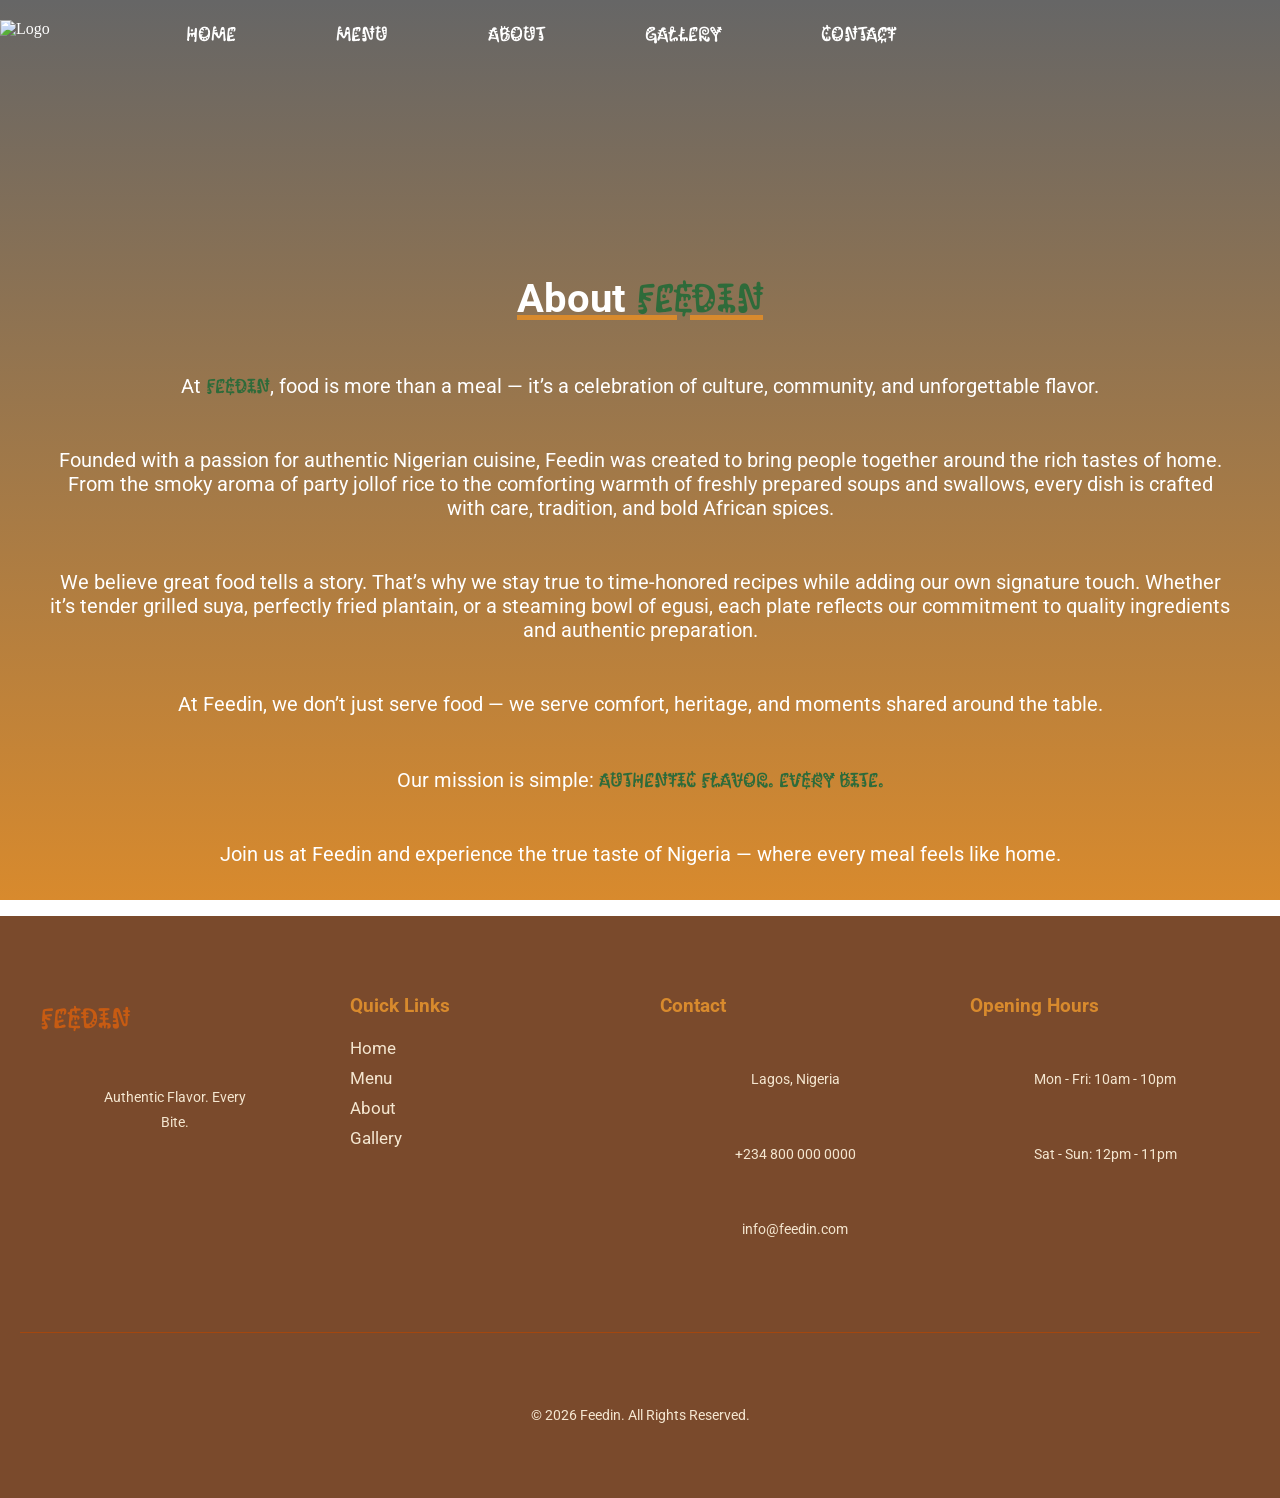
==== about.html @ 1631e00c "Add files via upload" ====
<!DOCTYPE html>
<html lang="en">
<head> 
    <meta charset="UTF-8">
    <meta name="viewport" content="width=device-width, initial-scale=1.0">
    <title>Feedin.net</title>
    <link rel="preconnect" href="https://fonts.googleapis.com">
    <link rel="preconnect" href="https://fonts.gstatic.com" crossorigin>
    <link href="https://fonts.googleapis.com/css2?family=Caveat+Brush&family=Kablammo&family=Roboto:ital,wght@0,100..900;1,100..900&display=swap" rel="stylesheet">
    <link rel="stylesheet" href="about.css">

</head>
<body>
    <header>
        <nav>
          <div class="logo"><img src = "ChatGPT Image Feb 16, 2026, 01_21_09 PM.png" alt="Logo"></div>
            <div class="links">
             <a href="Feedin.html">HOME</a>
             <a href="menu.html">MENU</a>
             <a href="about.html">ABOUT</a>
             <a href="gallery.html">GALLERY</a>
             <a href="https://wa.link/175p5r">CONTACT</a>
           </div>
        </nav>
    </header>

    <h1>About <span class="highlight">Feedin</span></h1>
    <p>At <span class="highlight">Feedin</span>, food is more than a meal — it’s a celebration of culture, community, and unforgettable flavor.</p>
    <p>Founded with a passion for authentic Nigerian cuisine, Feedin was created to bring people together around the rich tastes of home. From the smoky aroma of party jollof rice to the comforting warmth of freshly prepared soups and swallows, every dish is crafted with care, tradition, and bold African spices.</p>
    <p>We believe great food tells a story. That’s why we stay true to time-honored recipes while adding our own signature touch. Whether it’s tender grilled suya, perfectly fried plantain, or a steaming bowl of egusi, each plate reflects our commitment to quality ingredients and authentic preparation.</p>
    <p>At Feedin, we don’t just serve food —
we serve comfort, heritage, and moments shared around the table.</p>
    <p>Our mission is simple:
<span class="highlight">Authentic flavor. Every bite.</span></p>
    <p>Join us at Feedin and experience the true taste of Nigeria — where every meal feels like home.</p>




  
<footer class="footer">
  <div class="footer-container">


    <div class="footer-brand">
      <h2>Feedin</h2>
      <p>Authentic Flavor. Every Bite.</p>
    </div>

    <div class="footer-links">
      <h3>Quick Links</h3>
      <ul>
        <li><a href="Feedin.html">Home</a></li>
        <li><a href="menu.html">Menu</a></li>
        <li><a href="about.html">About</a></li>
        <li><a href="gallery.html">Gallery</a></li>
      </ul>
    </div>

    
    <div class="contact">
      <h3>Contact</h3>
      <p> Lagos, Nigeria</p>
      <p>+234 800 000 0000</p>
      <p> info@feedin.com</p>
    </div>


    <div class="hours">
      <h3>Opening Hours</h3>
      <p>Mon - Fri: 10am - 10pm</p>
      <p>Sat - Sun: 12pm - 11pm</p>
    </div>

  </div>

  <div class="footer-bottom">
    <p>&copy; 2026 Feedin. All Rights Reserved.</p>
  </div>
</footer>
</body>
---- about.css ----
Body{
    background: linear-gradient(rgba(0, 0, 0, 0.6), #D88A2D);
    color: white;
    background-size: cover;
    background-position: center;
    background-repeat: no-repeat;
    background-attachment: fixed;
    margin: 0;
}
.logo img {
    height: 150px;
    width: 150px;
    margin-left: 0px;
}

nav {
    display: flex;
    justify-content: space-between;
    height: 200px;
    margin-top: 20px;
}
.links {
    display: flex;
    justify-content: space-between;
    gap: 100px;
    margin-right: 30%;
}
.links a {
    text-decoration: none;
    justify-items: space-between;
    row-gap: 40px;
    color: white;
    font-family:'kablammo', system-ui;
    font-size: 20px;
    font-weight: bold;
    transition: background 0.3s, color 0.3s;
}
.links a:hover {color:#C75B12}
p {
    font-family: 'roboto', sans-serif;
    font-size: 20px;
    margin: 50px;
    text-align: center;
}
h1 {
    font-family: 'roboto', sans-serif;
    font-size: 40px;
    text-align: center;
    margin-top: 50px;
    text-decoration-line: underline;
    text-decoration-color: #D88A2D;
    text-decoration-thickness: 5px;
}
.highlight {
    color: #2E6B3A;
    font-weight: bold;
    font-family: "kablammo", system-ui;
}




.footer {
  background-color: #7A4A2C; 
  color: #F4E6D0; 
  padding: 60px 20px 20px 20px;
  font-family: "Roboto", sans-serif;
}

.footer-container {
  display: grid;
  grid-template-columns: repeat(auto-fit, minmax(200px, 1fr));
  gap: 40px;
  max-width: 1200px;
  margin: auto;
}

.footer h2 {
  color: #C75B12; 
  font-size: 28px;
  margin-bottom: 10px;
  font-family: "kablammo", system-ui;
}

.footer h3 {
  margin-bottom: 15px;
  color: #D88A2D; 
}

.footer p,
.footer li {
  font-size: 14px;
  line-height: 1.8;
}

.footer ul {
  list-style: none;
  padding: 0;
}

.footer ul li a {
  text-decoration: none;
  color: #F4E6D0;
  transition: 0.3s;
  font-size: larger;
}

.footer ul li a:hover {
  color: #C75B12;
}

.footer-bottom {
  text-align: center;
  margin-top: 40px;
  padding-top: 20px;
  border-top: 1px solid #A3470F; 
  font-size: 13px;
}
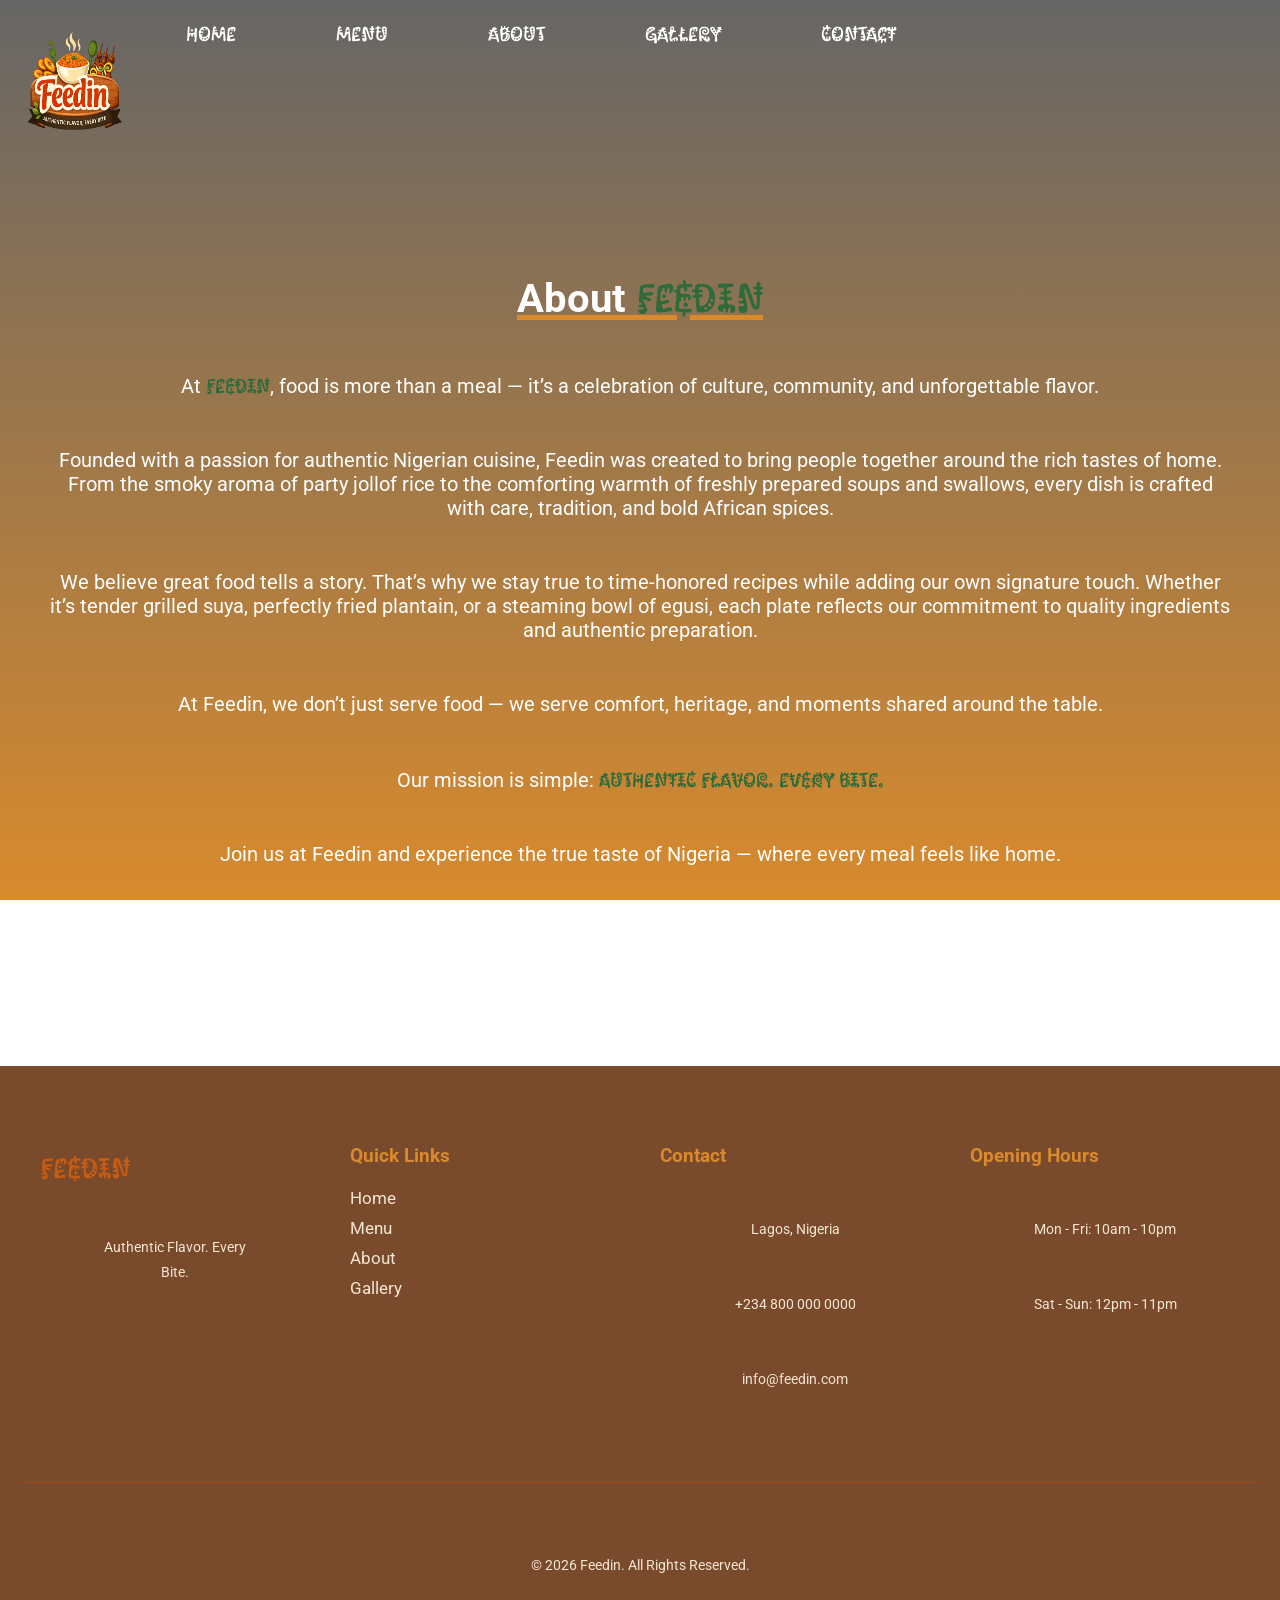
==== commit 2c8f3350: "Update about.html" ====
--- a/about.html
+++ b/about.html
@@ -15,7 +15,7 @@
         <nav>
           <div class="logo"><img src = "ChatGPT Image Feb 16, 2026, 01_21_09 PM.png" alt="Logo"></div>
             <div class="links">
-             <a href="Feedin.html">HOME</a>
+             <a href="index.html">HOME</a>
              <a href="menu.html">MENU</a>
              <a href="about.html">ABOUT</a>
              <a href="gallery.html">GALLERY</a>
@@ -78,4 +78,4 @@
     <p>&copy; 2026 Feedin. All Rights Reserved.</p>
   </div>
 </footer>
-</body>+</body>
--- a/about.css
+++ b/about.css
@@ -62,6 +62,7 @@
 
 .footer {
   background-color: #7A4A2C; 
+  margin-top: 200px;
   color: #F4E6D0; 
   padding: 60px 20px 20px 20px;
   font-family: "Roboto", sans-serif;
@@ -114,5 +115,61 @@
   margin-top: 40px;
   padding-top: 20px;
   border-top: 1px solid #A3470F; 
-  font-size: 13px;
-}+  font-size: 13px;}
+
+/* Tablet and Small Laptops */
+@media (max-width: 1024px) {
+    nav {
+        height: auto;
+        flex-direction: column;
+        align-items: center;
+        padding-bottom: 20px;
+    }
+
+    .links {
+        margin-right: 0;
+        gap: 40px; /* Reduced from 100px */
+        margin-top: 20px;
+    }
+
+    p {
+        margin: 30px; /* Reducing the 50px side margins */
+    }
+}
+
+/* Mobile Devices (Phones) */
+@media (max-width: 768px) {
+    .logo img {
+        height: 100px;
+        width: 100px;
+    }
+
+    .links {
+        flex-direction: row;
+        flex-wrap: wrap;
+        gap: 15px;
+    }
+    
+
+    h1 {
+        font-size: 30px; /* Scaled down from 40px */
+        margin-top: 30px;
+        padding: 0 10px;
+    }
+
+    p {
+        font-size: 18px; /* Slightly smaller for readability on small screens */
+        margin: 20px;
+        line-height: 1.6;
+    }
+
+    .footer {
+        margin-top: 80px; /* Reduced from 200px to remove excessive whitespace */
+    }
+
+    .footer-container {
+        grid-template-columns: 1fr;
+        text-align: center;
+    }
+}
+
